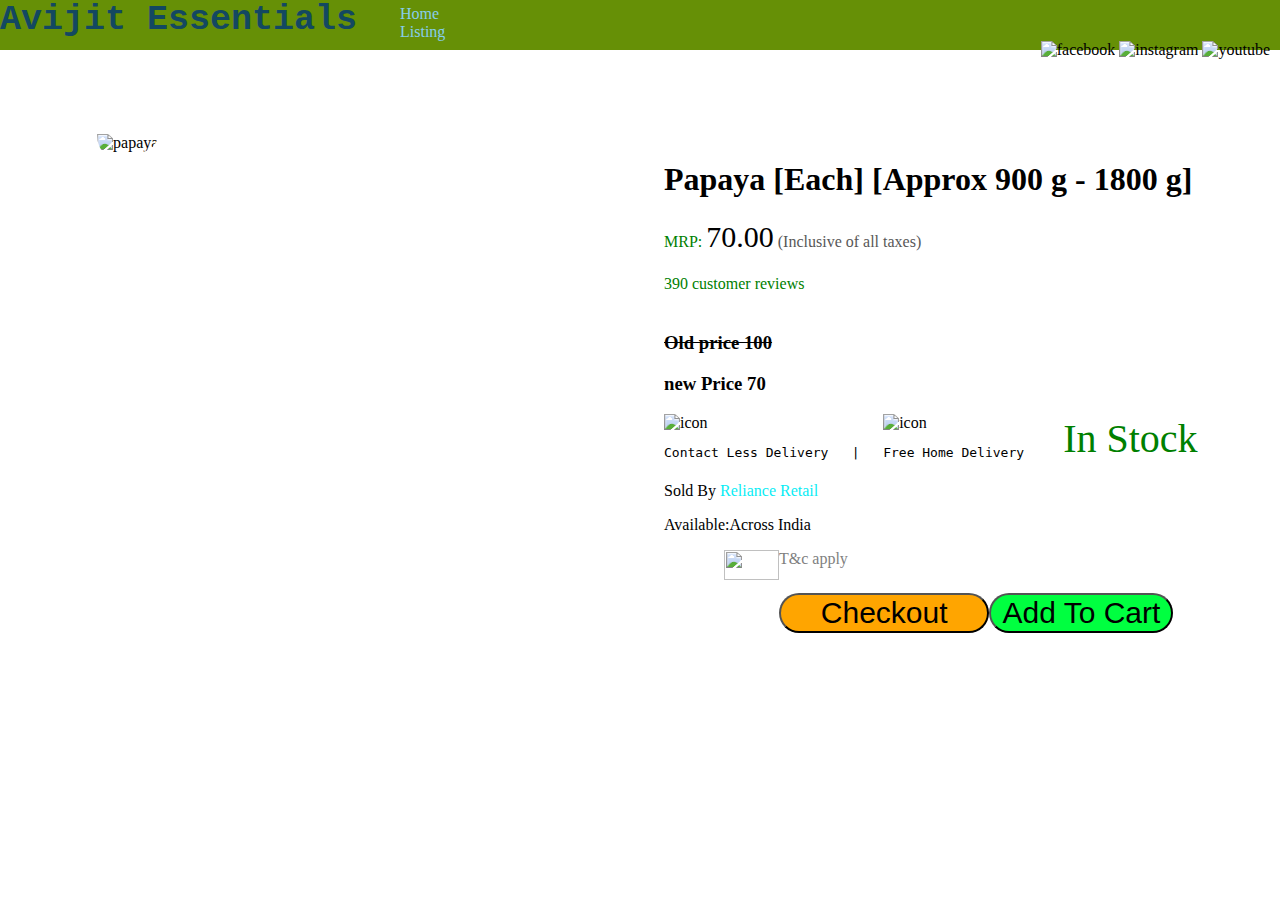
==== details.html @ 0f9aa757 "Food Purchase" ====
<!DOCTYPE html>
<html>
    <head>
        <title>Details</title>
        <link rel="stylesheet" href="details.css">
         <script src="https://kit.fontawesome.com/97f33a6782.js" crossorigin="anonymous"></script>

        <body>
            <div id="header">
                <div id="icon">Avijit Essentials</div>
                <div id="nav1"><a href="/home.html">Home</a></div>
                <div id="nav2"><a href="/listing/listing 1(home).html">Listing </a> </div>
                <div id="social">
                  <a href="https://www.facebook.com" target="_blank"><img src="..//images/facebook new.png" alt="facebook" class="slogo"></a>
                  <a href="https://www.instagram.com" target="_blank"><img src="..//images/insta.png" alt=instagram class="slogo"></a>
                  <a href="https://youtube.com" target="_blank" ><img src="https://i.ibb.co/dG6hTkv/youtube1.png" alt="youtube" class="slogo"></a>
                </div>
           </div>
         <div id="itemdetails">
           <div id="imgdiv"><img src="..//images/papaya-each-0-20201118.jpg" alt="papaya"></div>
           <div id="textdiv">
                  <h1>Papaya [Each] [Approx 900 g - 1800 g]</h1>
                  <span style="color:green;word-spacing: 10px;">MRP:</span>
                  <span style="font-size: 30px;"> 70.00</span>
                  <span style="color: rgb(88, 87, 87);">(Inclusive of all taxes)</span>
                  <div style="line-height: 60px; color: green;" >
                    <i class="fas fa-star"></i>
                    <i class="fas fa-star"></i>
                    <i class="fas fa-star"></i>
                    <i class="fas fa-star"></i>
                    <i class="fas fa-star-half"></i>
                    390 customer reviews
                  </div>
                    
                    <h3><strike>Old price 100</strike></h3>
                    <h3>new Price  70</h3>
                      <div class="icon">
                          <img src="https://i.ibb.co/0KzLdwC/No-contact-delivery-final-CB432269791.png" alt="icon"/>
                          <pre>Contact Less Delivery   |   </pre>
                      </div>
                      <div class="icon">
                          <img src="https://i.ibb.co/kgcsZ3z/icon-amazon-delivered-CB485933725.png" alt="icon"/>
                          <pre>Free Home Delivery     </pre>
                      </div>
                  <P style="color: green;margin:20px 0px 20px 0px; font-size: 40px;">In Stock</P>
                  <span>Sold By</span>
                  <span style="color:rgb(8, 237, 245)">Reliance Retail</span>
                  <p>Available:Across India</p>
                  <span><div id="mobikwik_icon" style="float: left;"></div></span>
                  <img src="..//images/paytm 1.png" style="float: left;" height="30px" width="55px">
                  <div style="color: grey;" > T&c apply</div>
                  <div style="line-height: 100px; margin-left: 10px; height: 60px ;padding-left: 40px;"><button style="border: 1  px solid rgb(0, 0, 0); background-color: orange;; font-size: 30px;width: 40%; border-radius: 60px ;">Checkout</button><button style="border: 1  px solid rgb(0, 0, 0); background-color: rgb(0, 255, 64); font-size: 30px; width: 35%;border-radius: 60px ">Add To Cart</button></div>
            </div>
         </div>
        </body>
    </head>
</html>
---- details.css ----
body{margin:auto;
    background-color: white;}
#header{height: 50px;
    background-color: #669006;}
    #icon{font-size:35px;
              font-weight: bolder;
              font-family: Courier;
              color: #134861;
              position:absolute;}
    #social{float:right;
            margin-right: 10px;}
    a{text-decoration: none;
            color:black;}
    .slogo{height: 40px;
          width: 40px;
          margin-top: -35px;}
    #nav1{padding-top: 5px;
        margin-left: 400px;}
      #nav1 a{color:skyblue;}
    #nav2{margin-left: 400px;}
      #nav2 a{color:skyblue;}
#itemdetails{height:500px;
        width: 90%;
        margin-top: 5%;
        margin-left: 5%;}
   #imgdiv{width: 45%;
           height: 95%;
           margin-top: 1%;
           margin-left: 2%;}
      #imgdiv>img{width: 90%;
                 height: 90%;
                 padding-left:10px;
                 padding-top: 20px;
                 border-radius: 50px;}
   #textdiv{width: 50%;
           height: 95%;
           margin-top: -39%;    
           margin-left: 600px;}
      .icon{float:left}
      #paytm_icon{background-image: url(../conditions2.webp)}
      #mobikwik_icon{background-image: url(../mobikwik.jpg);
        background-size: cover;
        width: 60px;
        height: 24px}
    #wm p{font-size:20px}
@media screen and (max-width:800px)
         {body{background-color: rgb(0, 226, 94);}}
@media screen and (max-width:1200px)
         {body{background-color: orange}}
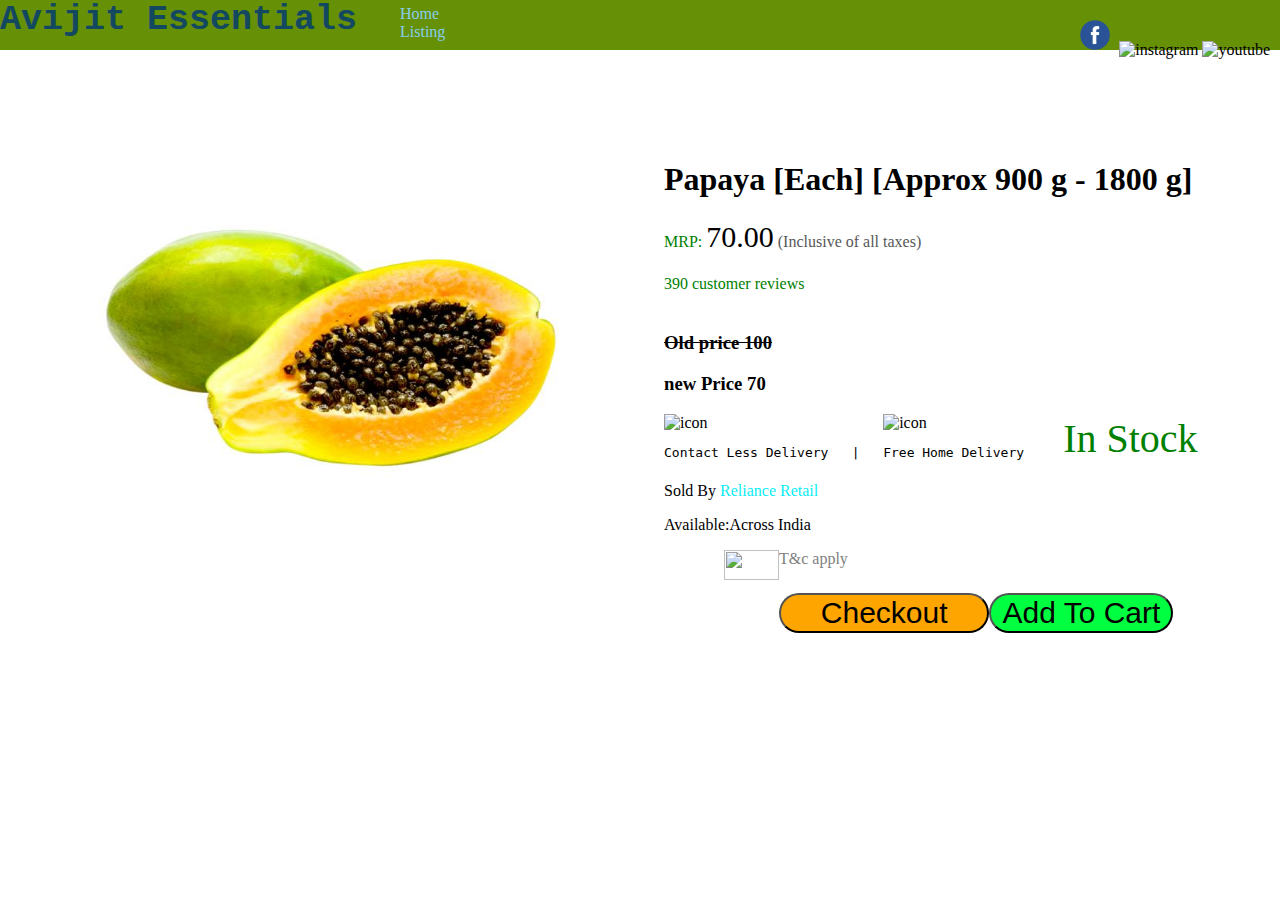
==== commit 7b1d6b22: "Update details.html" ====
--- a/details.html
+++ b/details.html
@@ -11,13 +11,13 @@
                 <div id="nav1"><a href="/home.html">Home</a></div>
                 <div id="nav2"><a href="/listing/listing 1(home).html">Listing </a> </div>
                 <div id="social">
-                  <a href="https://www.facebook.com" target="_blank"><img src="..//images/facebook new.png" alt="facebook" class="slogo"></a>
-                  <a href="https://www.instagram.com" target="_blank"><img src="..//images/insta.png" alt=instagram class="slogo"></a>
+                  <a href="https://www.facebook.com" target="_blank"><img src="facebook new.png" alt="facebook" class="slogo"></a>
+                  <a href="https://www.instagram.com" target="_blank"><img src="images/insta.png" alt=instagram class="slogo"></a>
                   <a href="https://youtube.com" target="_blank" ><img src="https://i.ibb.co/dG6hTkv/youtube1.png" alt="youtube" class="slogo"></a>
                 </div>
            </div>
          <div id="itemdetails">
-           <div id="imgdiv"><img src="..//images/papaya-each-0-20201118.jpg" alt="papaya"></div>
+           <div id="imgdiv"><img src="papaya-each-0-20201118.jpg" alt="papaya"></div>
            <div id="textdiv">
                   <h1>Papaya [Each] [Approx 900 g - 1800 g]</h1>
                   <span style="color:green;word-spacing: 10px;">MRP:</span>
@@ -47,11 +47,11 @@
                   <span style="color:rgb(8, 237, 245)">Reliance Retail</span>
                   <p>Available:Across India</p>
                   <span><div id="mobikwik_icon" style="float: left;"></div></span>
-                  <img src="..//images/paytm 1.png" style="float: left;" height="30px" width="55px">
+                  <img src="paytm 1.png" style="float: left;" height="30px" width="55px">
                   <div style="color: grey;" > T&c apply</div>
                   <div style="line-height: 100px; margin-left: 10px; height: 60px ;padding-left: 40px;"><button style="border: 1  px solid rgb(0, 0, 0); background-color: orange;; font-size: 30px;width: 40%; border-radius: 60px ;">Checkout</button><button style="border: 1  px solid rgb(0, 0, 0); background-color: rgb(0, 255, 64); font-size: 30px; width: 35%;border-radius: 60px ">Add To Cart</button></div>
             </div>
          </div>
         </body>
     </head>
-</html>+</html>
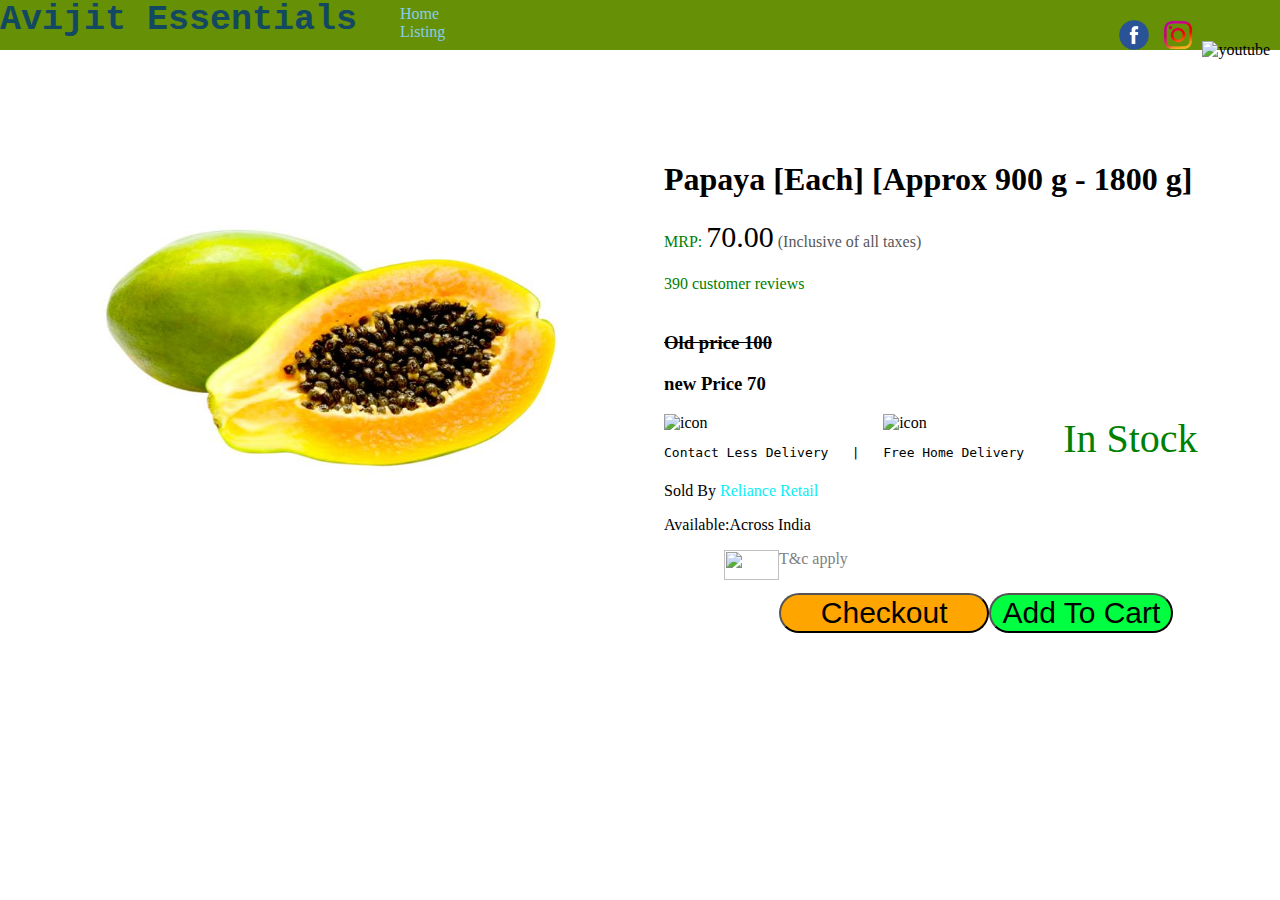
==== commit 1c230d7c: "Update details.html" ====
--- a/details.html
+++ b/details.html
@@ -12,7 +12,7 @@
                 <div id="nav2"><a href="/listing/listing 1(home).html">Listing </a> </div>
                 <div id="social">
                   <a href="https://www.facebook.com" target="_blank"><img src="facebook new.png" alt="facebook" class="slogo"></a>
-                  <a href="https://www.instagram.com" target="_blank"><img src="images/insta.png" alt=instagram class="slogo"></a>
+                  <a href="https://www.instagram.com" target="_blank"><img src="insta.png" alt=instagram class="slogo"></a>
                   <a href="https://youtube.com" target="_blank" ><img src="https://i.ibb.co/dG6hTkv/youtube1.png" alt="youtube" class="slogo"></a>
                 </div>
            </div>
@@ -47,7 +47,7 @@
                   <span style="color:rgb(8, 237, 245)">Reliance Retail</span>
                   <p>Available:Across India</p>
                   <span><div id="mobikwik_icon" style="float: left;"></div></span>
-                  <img src="paytm 1.png" style="float: left;" height="30px" width="55px">
+                  <img src="https://i.ibb.co/F4FX9Dk/paytm-1.png" style="float: left;" height="30px" width="55px">
                   <div style="color: grey;" > T&c apply</div>
                   <div style="line-height: 100px; margin-left: 10px; height: 60px ;padding-left: 40px;"><button style="border: 1  px solid rgb(0, 0, 0); background-color: orange;; font-size: 30px;width: 40%; border-radius: 60px ;">Checkout</button><button style="border: 1  px solid rgb(0, 0, 0); background-color: rgb(0, 255, 64); font-size: 30px; width: 35%;border-radius: 60px ">Add To Cart</button></div>
             </div>
